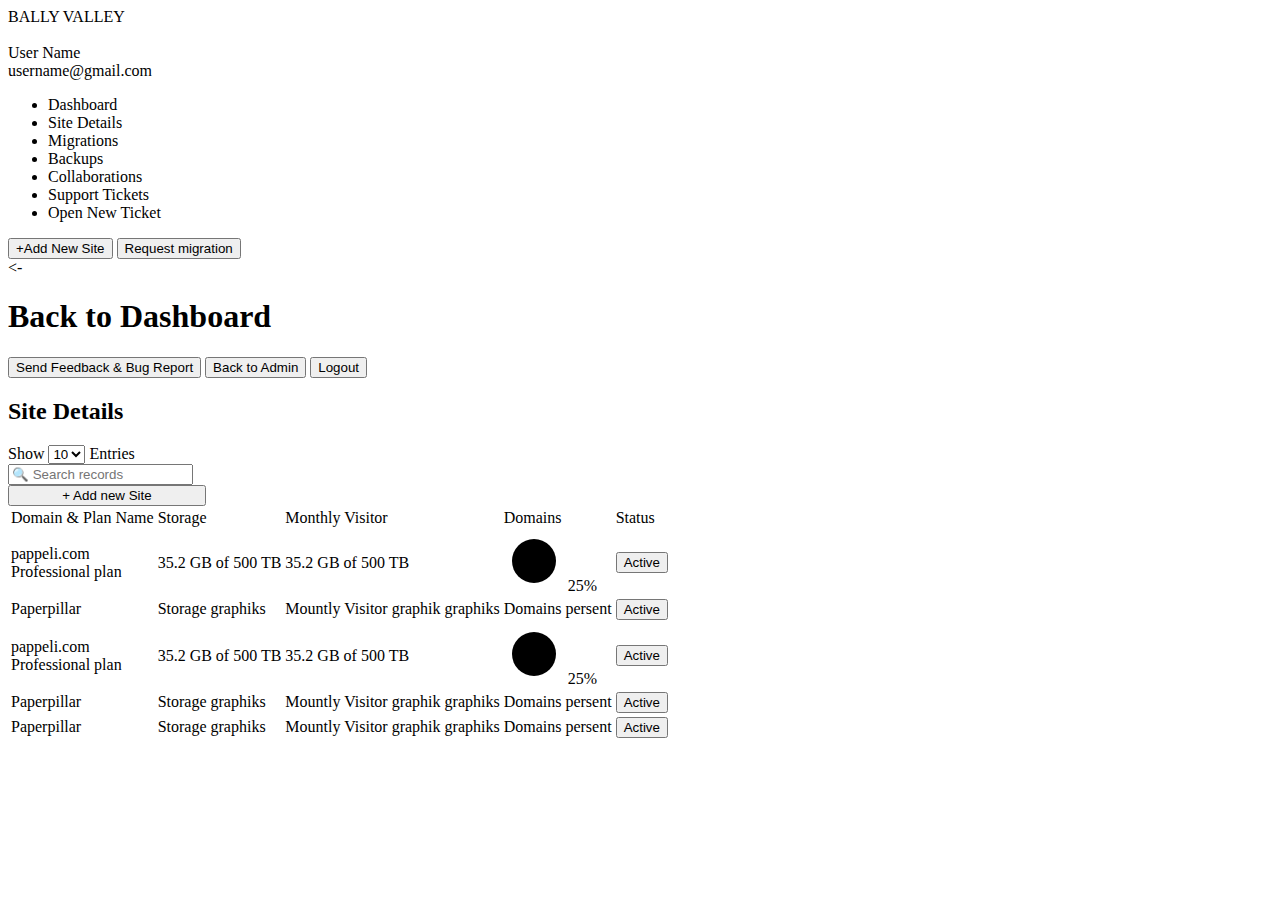
==== Dashboard/index.html @ 2757386c "feat: add ui for dashboard" ====
<!DOCTYPE html>
<html lang="en">
<head>
    <meta charset="UTF-8">
    <meta name="viewport" content="width=device-width, initial-scale=1.0">
    <title>Dashboard</title>
    <link rel="stylesheet" href="style.css">
</head>
<body>
    <nav>
        <div class="logo">BALLY VALLEY</div>
        <div class="avatar">
            <img src="https://randomuser.me/api/portraits/men/62.jpg" alt="">
            <div class="user">User Name</div>
            <div class="email">username@gmail.com</div>
        </div>
        <ul>
            <li class="list_item">Dashboard</li>
            <li class="list_item">Site Details</li>
            <li class="list_item">Migrations</li>
            <li class="list_item">Backups</li>
            <li class="list_item selected">Collaborations</li>
            <li class="list_item">Support Tickets</li>
            <li class="list_item">Open New Ticket</li>
        </ul>

        <div class="quick_actions">
            <button class="button regular">+Add New Site</button>
            <button class="button ghost">Request migration</button>
        </div>
    </nav>
    <main>   
        <header>
            <div class="back_action">
                <div class="arrow"><-</div>
                <h1>Back to Dashboard</h1>
            </div>
            <div class="main_action_buttons">
                <button class="button ghost_blue">Send Feedback & Bug Report</button>
                <button class="button ghost_blue">Back to Admin</button>
                <button class="button danger">Logout</button>
            </div>
        </header>
        <div class="container">
            <div class="table_actions">
                <div class="table_action">                
                    <h2>Site Details</h2>
                    <div class="filters">
                        <div class="filter_item">
                            <span>Show</span>
                            <select id="items_per_page">
                                <option value="10">10</option>
                                <option value="20">20</option>
                            </select>
                            <span>Entries</span>
                        </div>
                        <div class="filter_item">
                            <input type="text" placeholder="🔍 Search records">
                        </div>
                    </div>
                 </div>
                <button class="button regular inverse" style="width: 198px;">+ Add new Site</button>
            </div>
            <table>
                <thead>
                    <tr>
                        <td><div class="head_cell">Domain & Plan Name</div></td>
                        <td><div class="head_cell">Storage</td></div>
                        <td><div class="head_cell">Monthly Visitor</td></div>
                        <td><div class="head_cell">Domains</td></div>
                        <td><div class="head_cell">Status</td></div>
                    </tr>
                </thead>
                <tbody>
                    <tr>
                        <td><div class="table_cell">
                            <div class="domain_url">pappeli.com</div>
                            <div class="plan_name">Professional plan</div>
                        </div></td>
                        <td><div class="table_cell">
                            <div class="graphics">
                               <div class="graph"></div> 
                               <div>35.2 GB of 500 TB</div>
                            </div>
                        </td></div>
                        <td><div class="table_cell">
                            <div class="graphics">
                                <div class="graph"></div> 
                                <div>35.2 GB of 500 TB</div>
                             </div>
                        </td></div>
                        <td><div class="table_cell">
                            <svg height="60px" width="60px">
                                <circle cx="50%" cy="50%" r="22px" class="round_diagram"/>
                            </svg>
                            25%
                        </td></div>
                        <td>
                            <button class="button">Active</button>
                        </td>
                    </tr>
                    <tr>
                        <td><div class="table_cell">Paperpillar</div></td>
                        <td><div class="table_cell">Storage graphiks</td></div>
                        <td><div class="table_cell">Mountly Visitor graphik graphiks</td></div>
                        <td><div class="table_cell">Domains persent</td></div>
                        <td>
                            <button class="button">Active</button>
                        </td>
                    </tr>
                    <tr>
                        <td><div class="table_cell">
                            <div class="domain_url">pappeli.com</div>
                            <div class="plan_name">Professional plan</div>
                        </div></td>
                        <td><div class="table_cell">
                            <div class="graphics">
                               <div class="graph"></div> 
                               <div>35.2 GB of 500 TB</div>
                            </div>
                        </td></div>
                        <td><div class="table_cell">
                            <div class="graphics">
                                <div class="graph"></div> 
                                <div>35.2 GB of 500 TB</div>
                             </div>
                        </td></div>
                        <td><div class="table_cell">
                            <svg height="60px" width="60px">
                                <circle cx="50%" cy="50%" r="22px" class="round_diagram"/>
                            </svg>
                            25%
                        </td></div>
                        <td>
                            <button class="button">Active</button>
                        </td>
                    </tr>
                    <tr>
                        <td><div class="table_cell">Paperpillar</div></td>
                        <td><div class="table_cell">Storage graphiks</td></div>
                        <td><div class="table_cell">Mountly Visitor graphik graphiks</td></div>
                        <td><div class="table_cell">Domains persent</td></div>
                        <td>
                            <button class="button">Active</button>
                        </td>
                    </tr>
                    <tr>
                        <td><div class="table_cell">Paperpillar</div></td>
                        <td><div class="table_cell">Storage graphiks</td></div>
                        <td><div class="table_cell">Mountly Visitor graphik graphiks</td></div>
                        <td><div class="table_cell">Domains persent</td></div>
                        <td>
                            <button class="button">Active</button>
                        </td>
                    </tr>
                </tbody>
            </table>
        </div>
    </main>
</body>
</html>
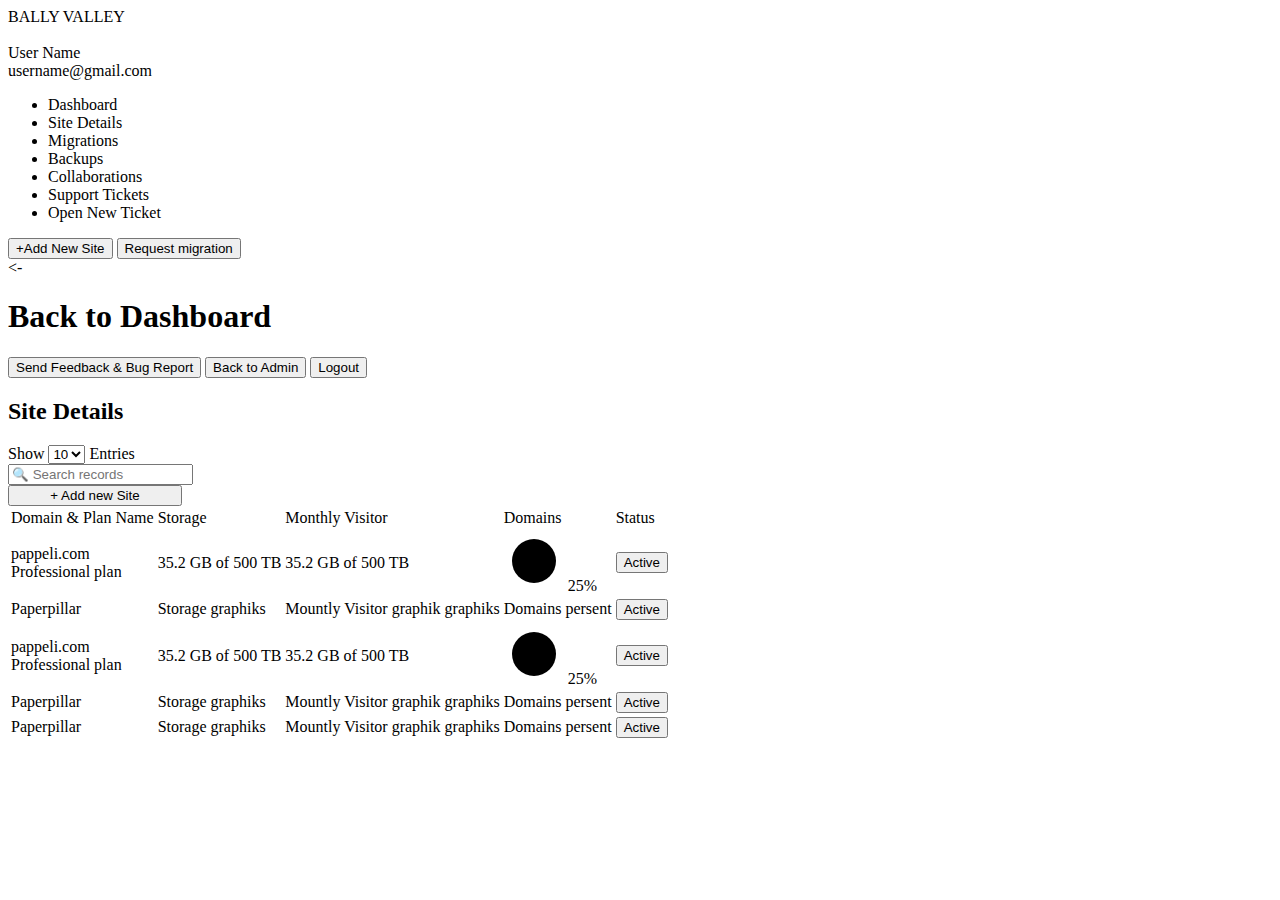
==== commit e2750cd0: "style: fixes" ====
--- a/Dashboard/index.html
+++ b/Dashboard/index.html
@@ -59,7 +59,7 @@
                         </div>
                     </div>
                  </div>
-                <button class="button regular inverse" style="width: 198px;">+ Add new Site</button>
+                <button class="button regular inverse" style="width: 174px;">+ Add new Site</button>
             </div>
             <table>
                 <thead>
